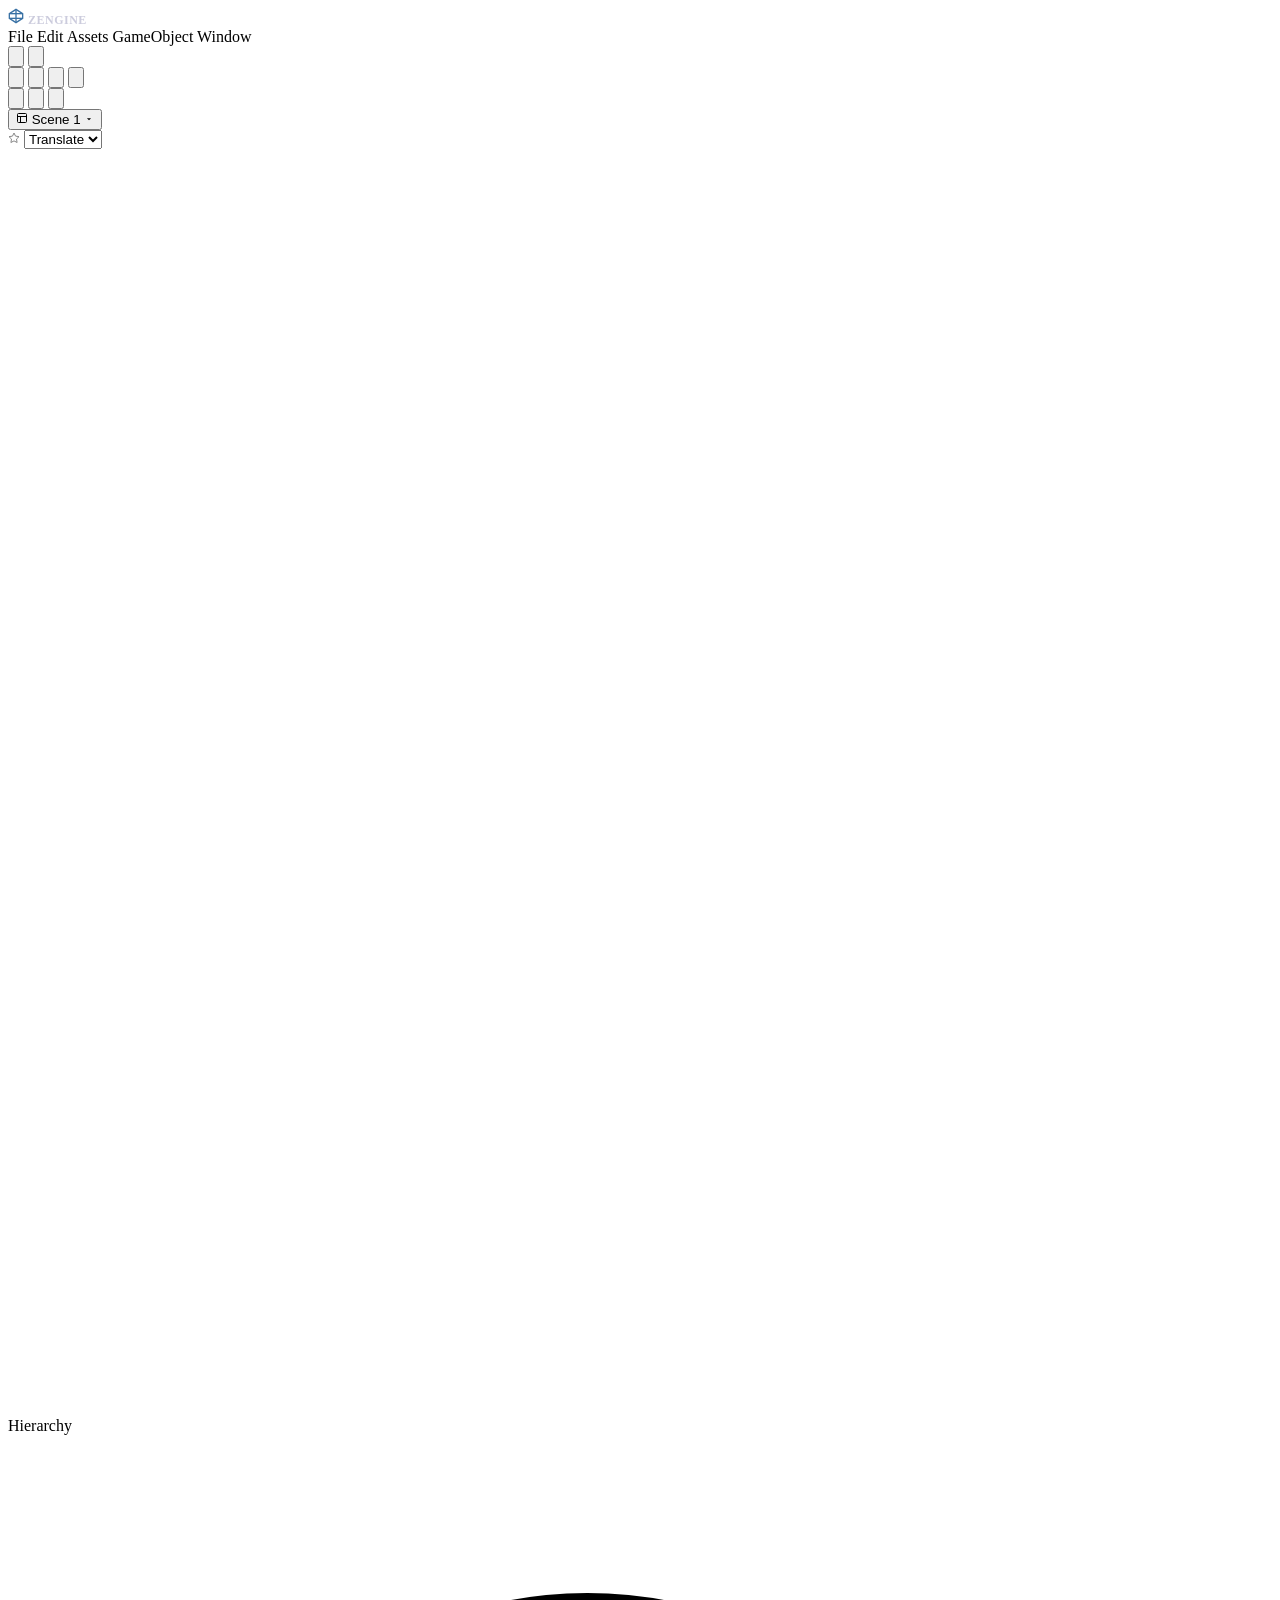
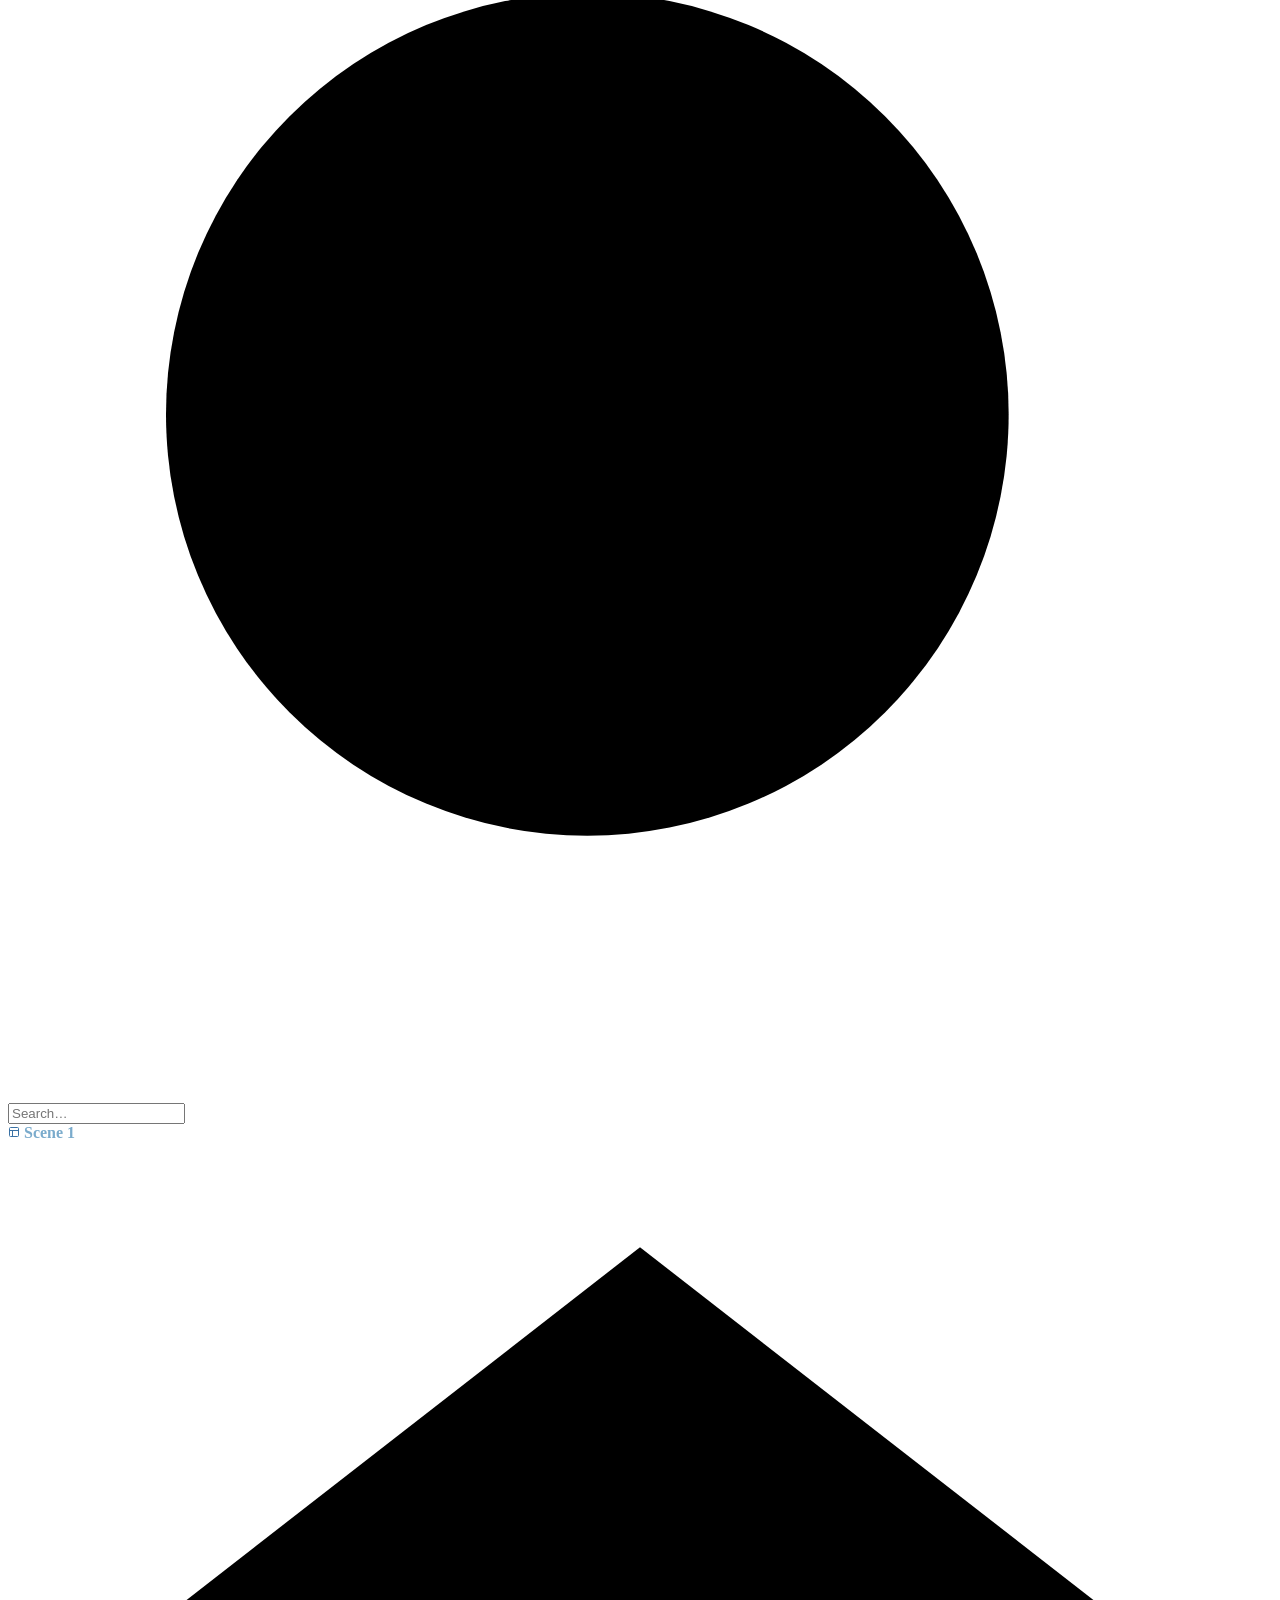
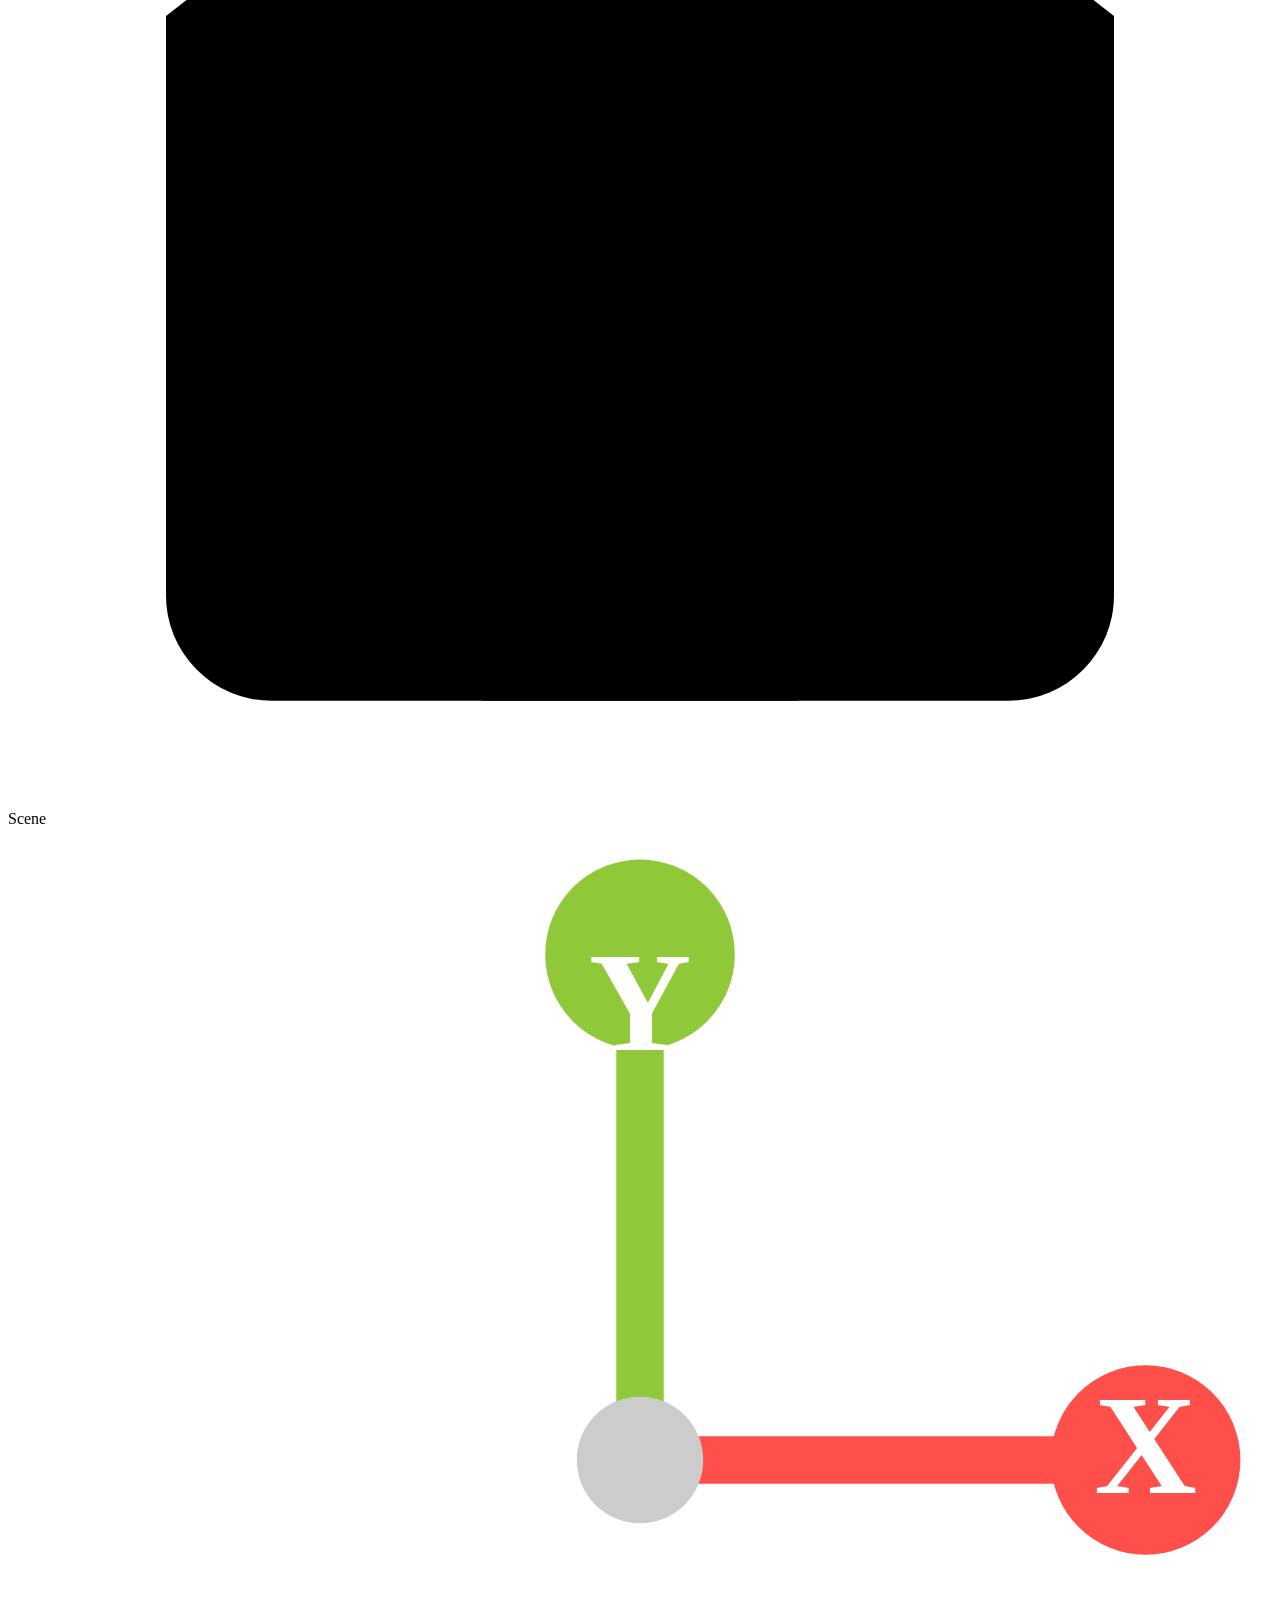
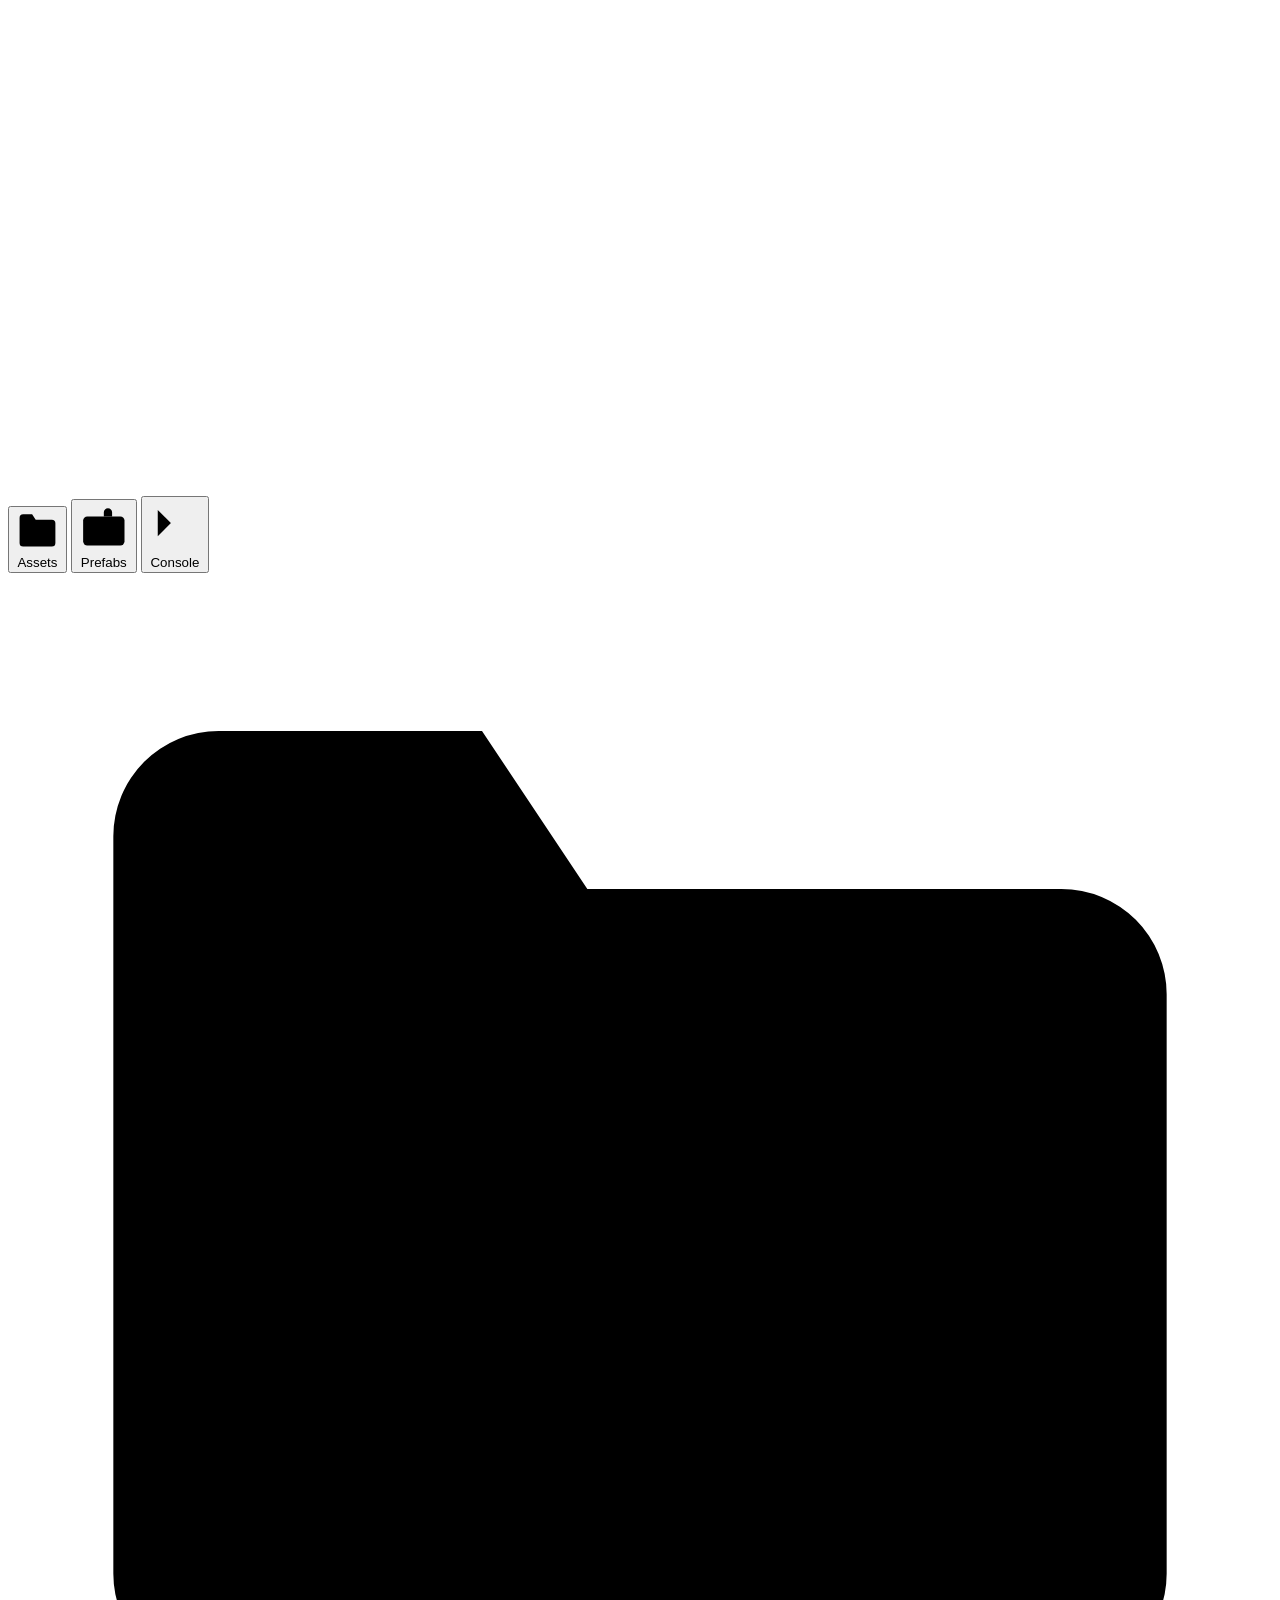
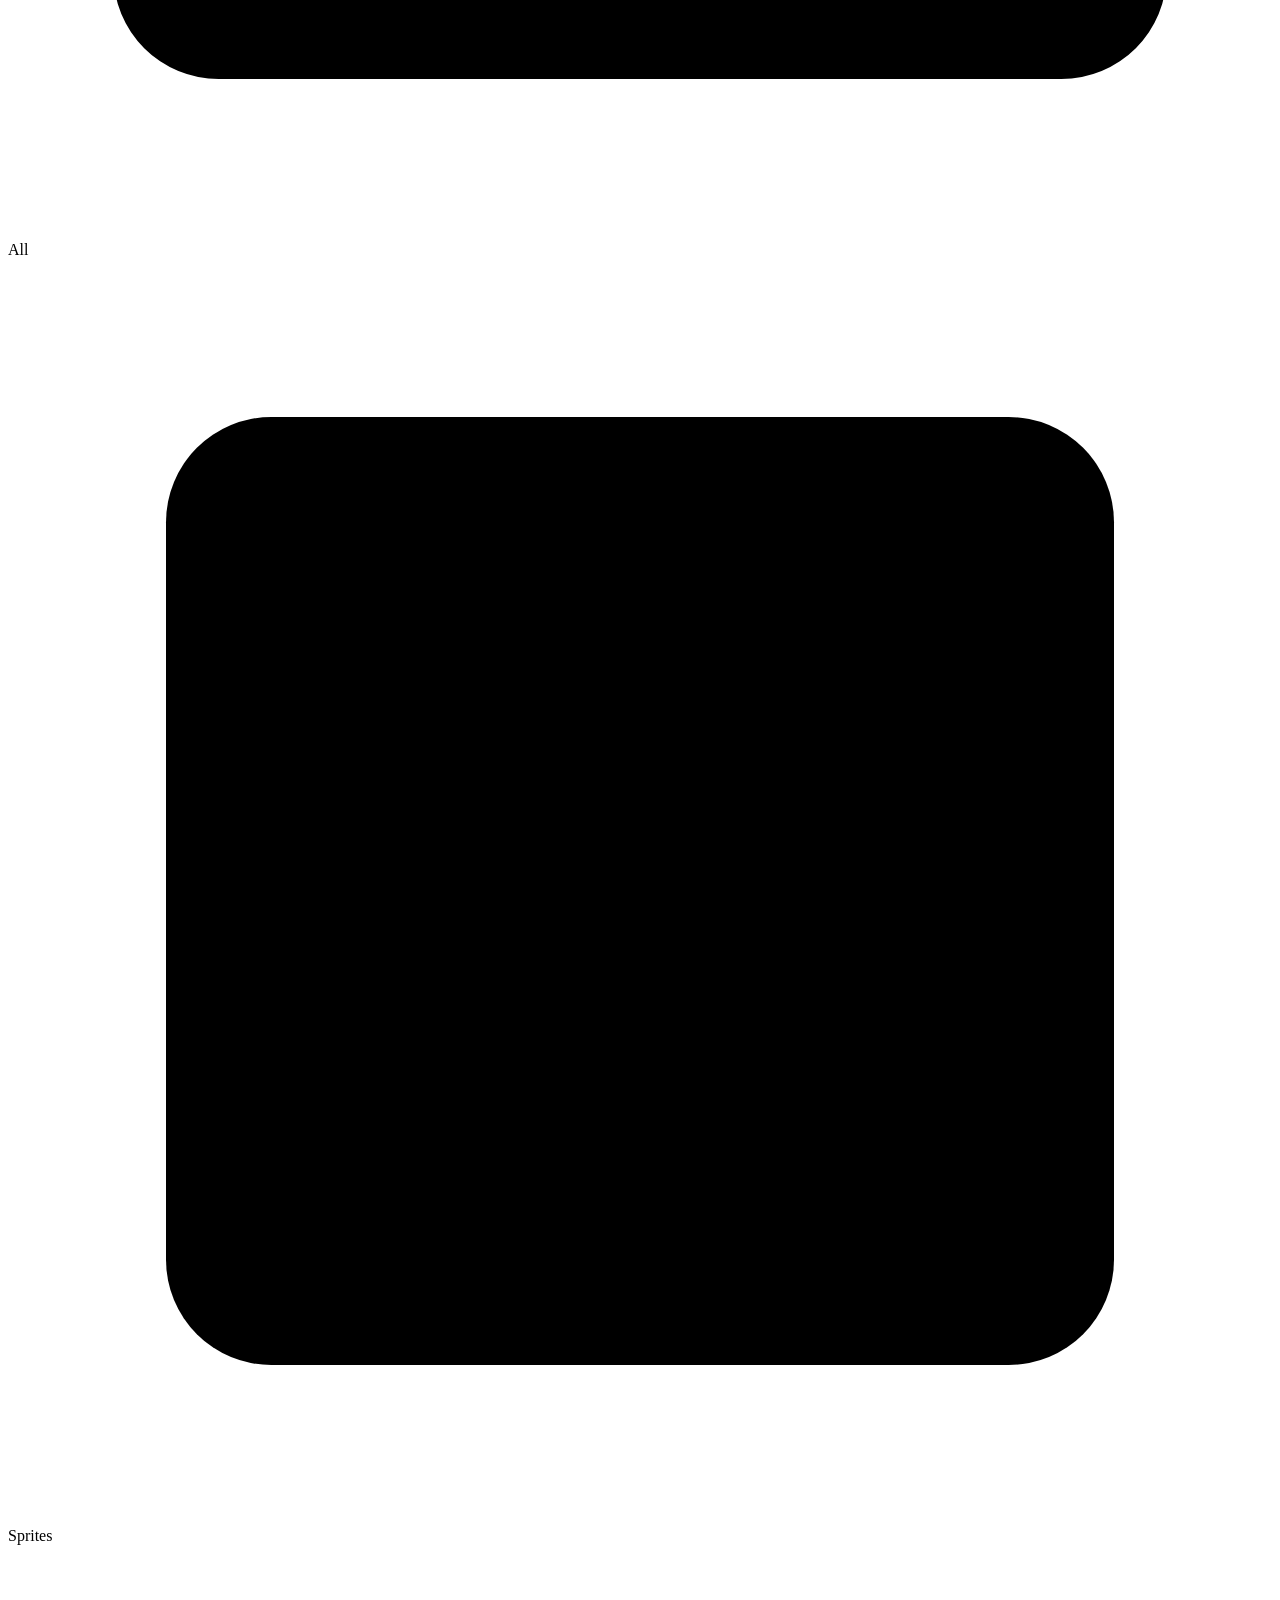
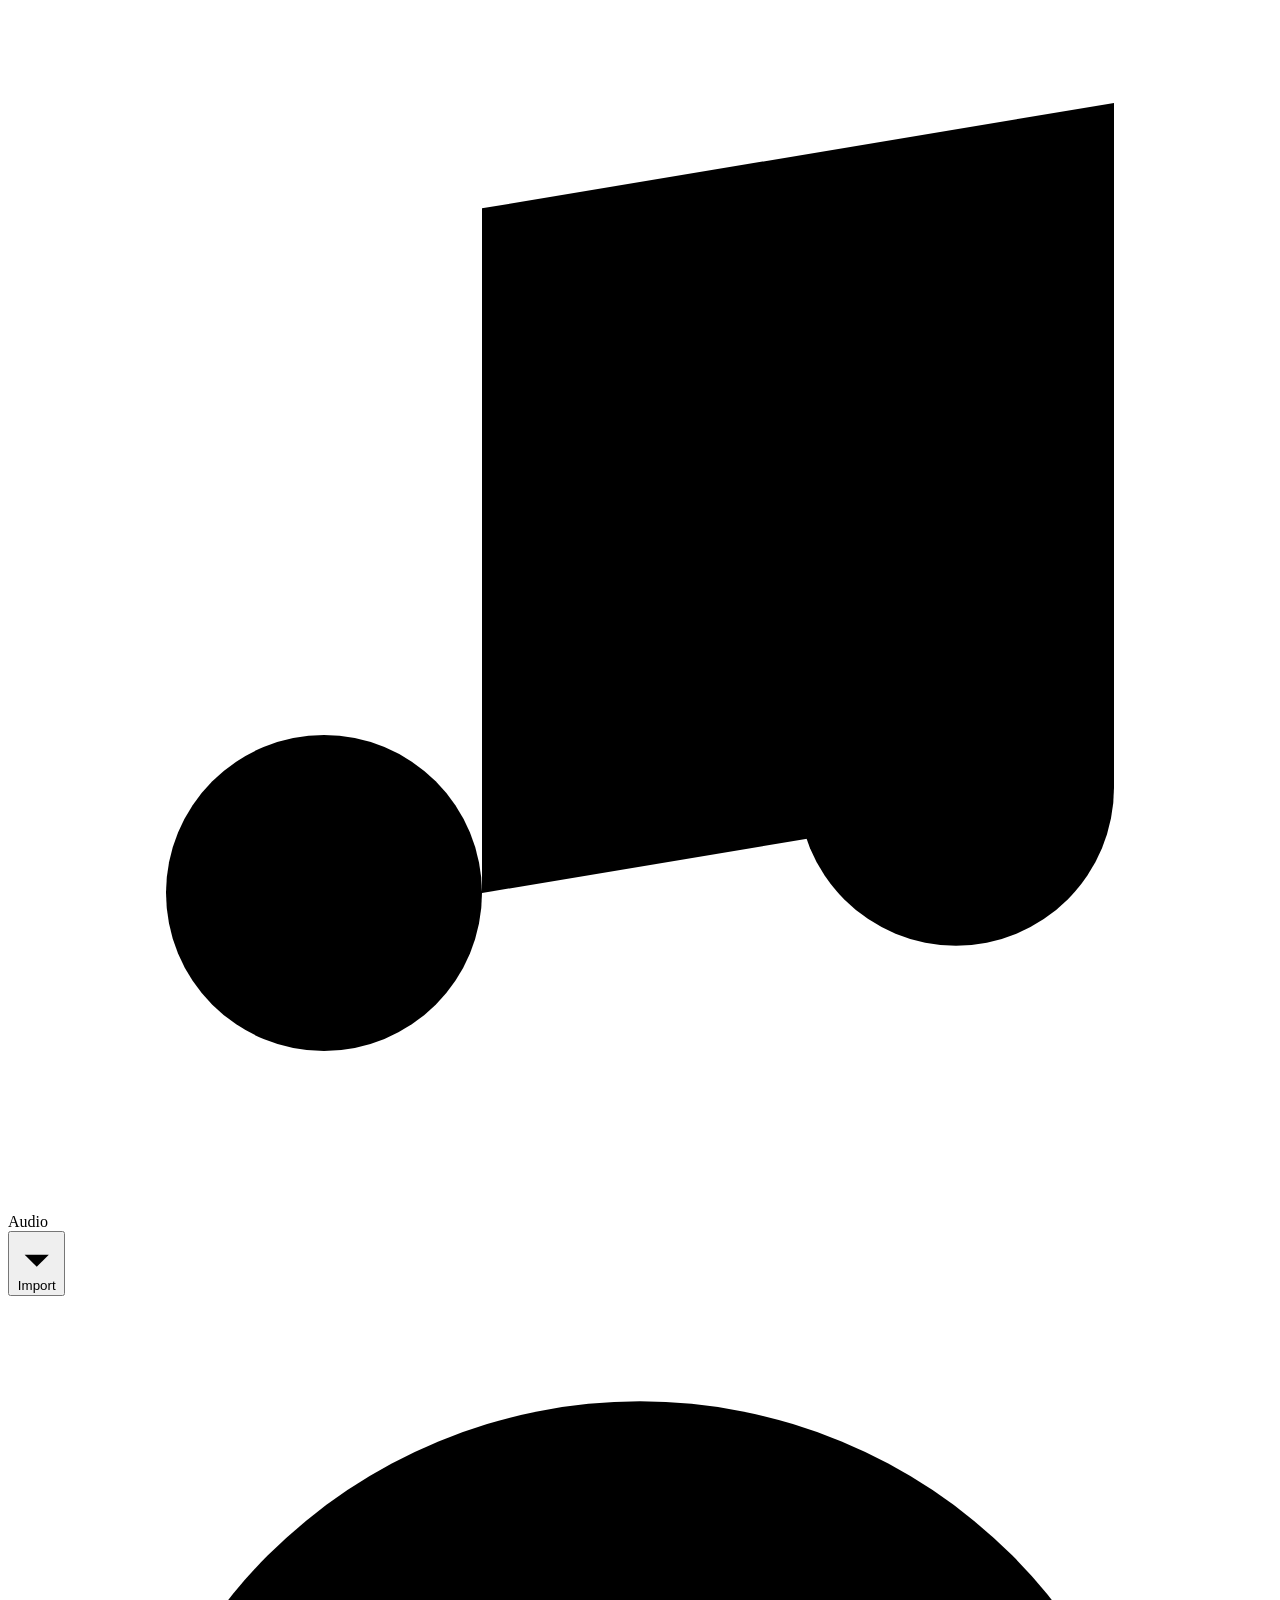
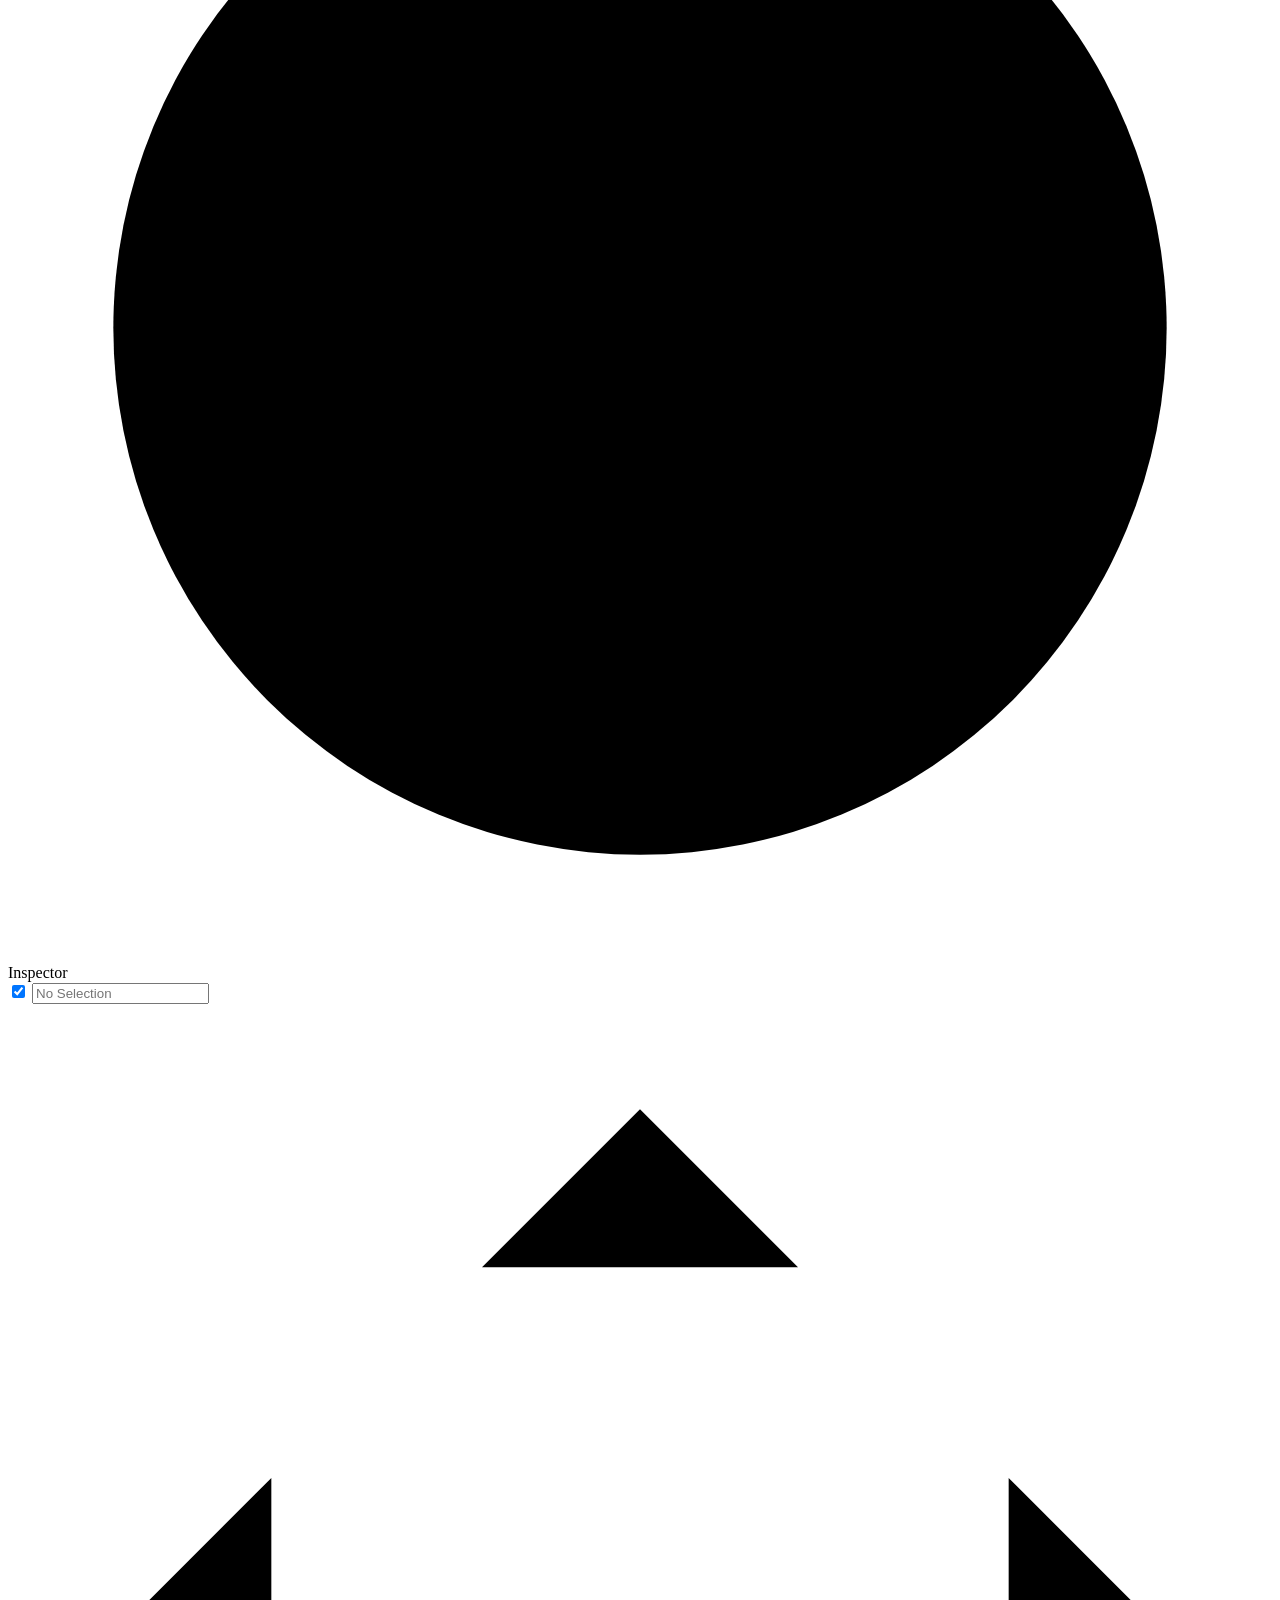
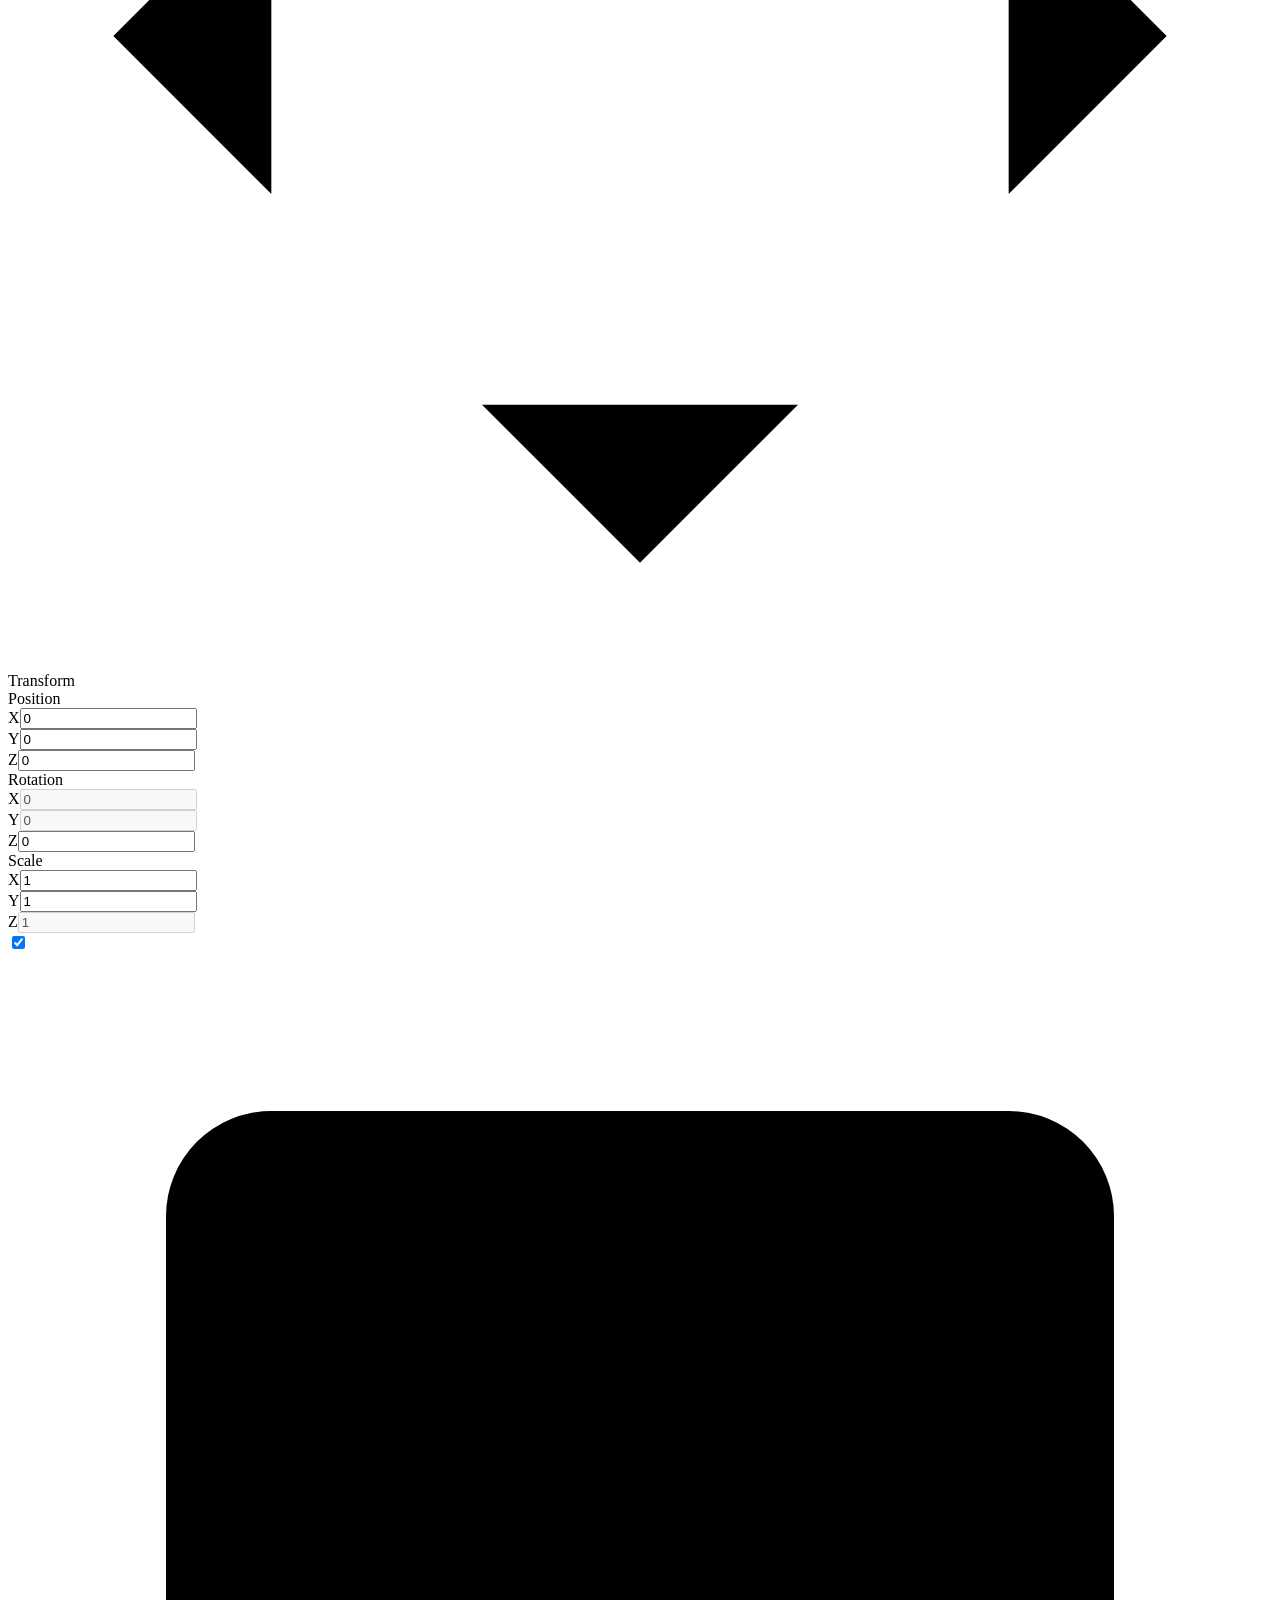
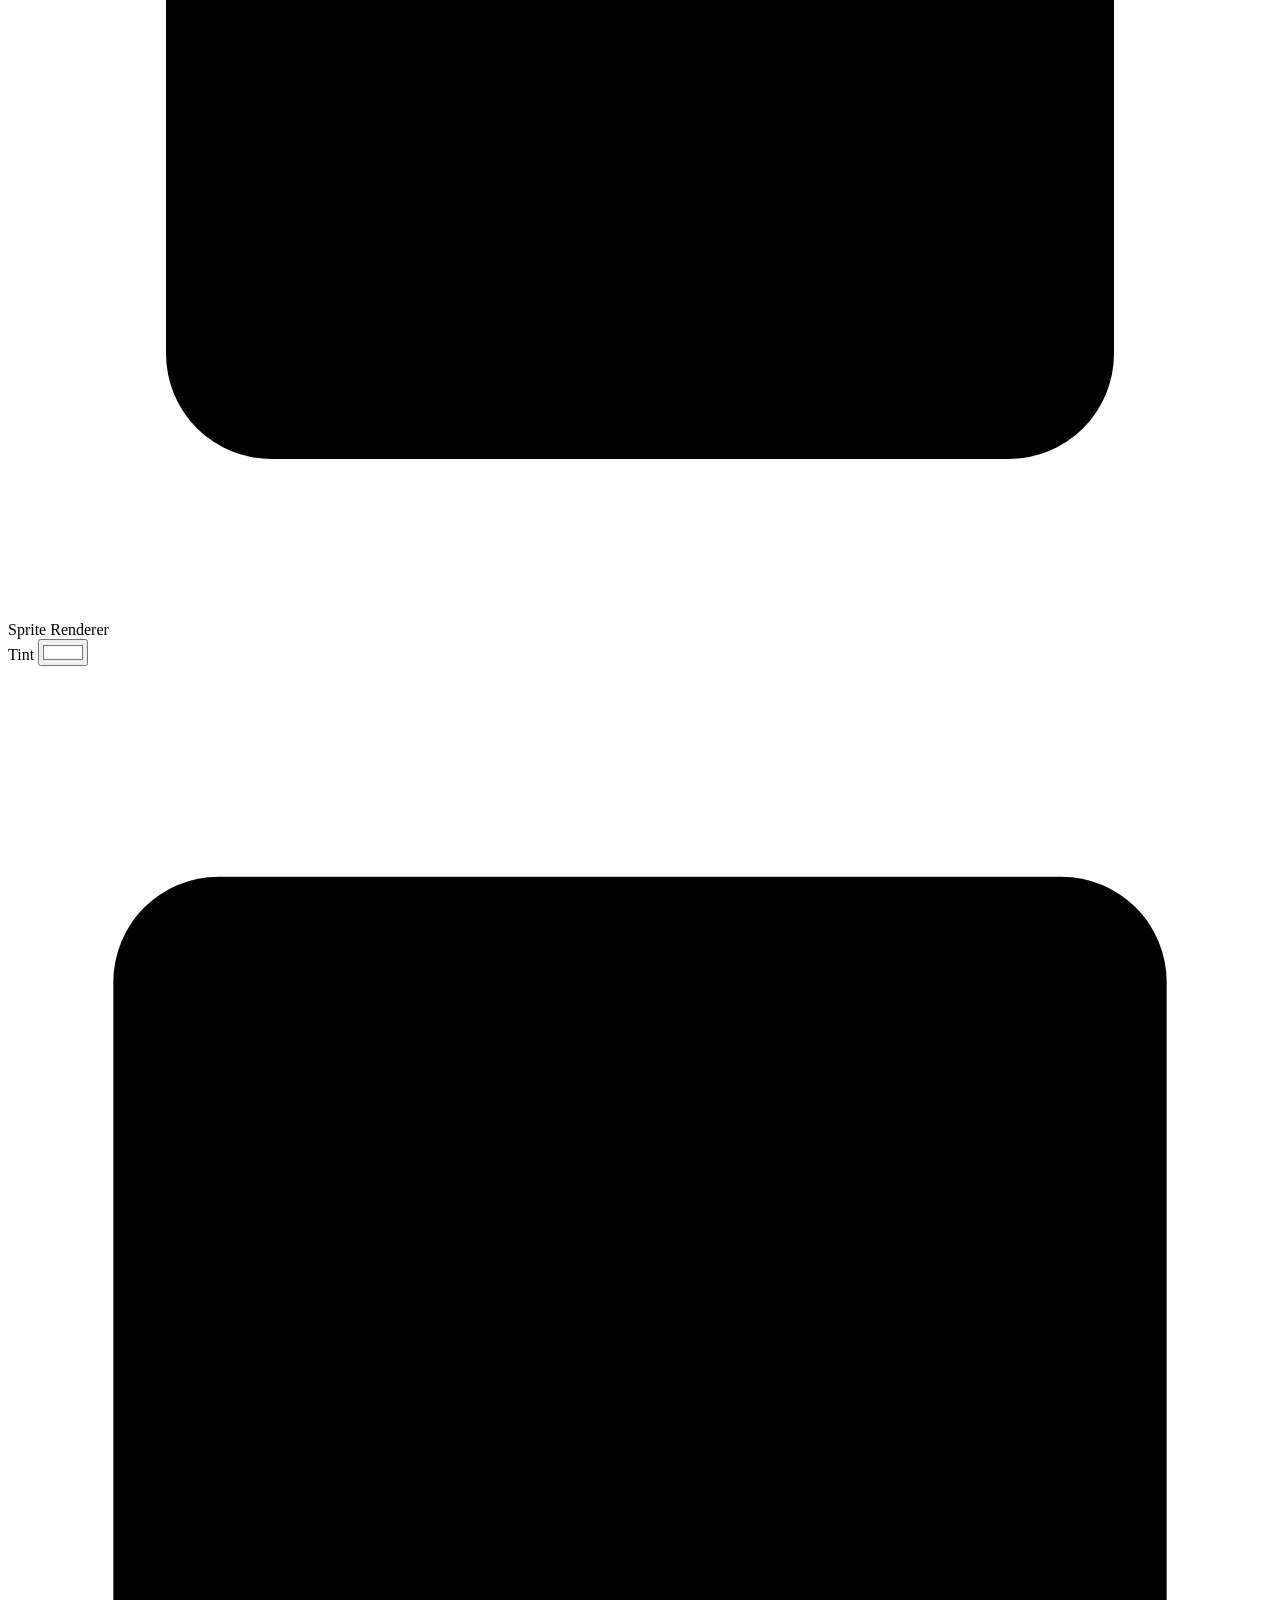
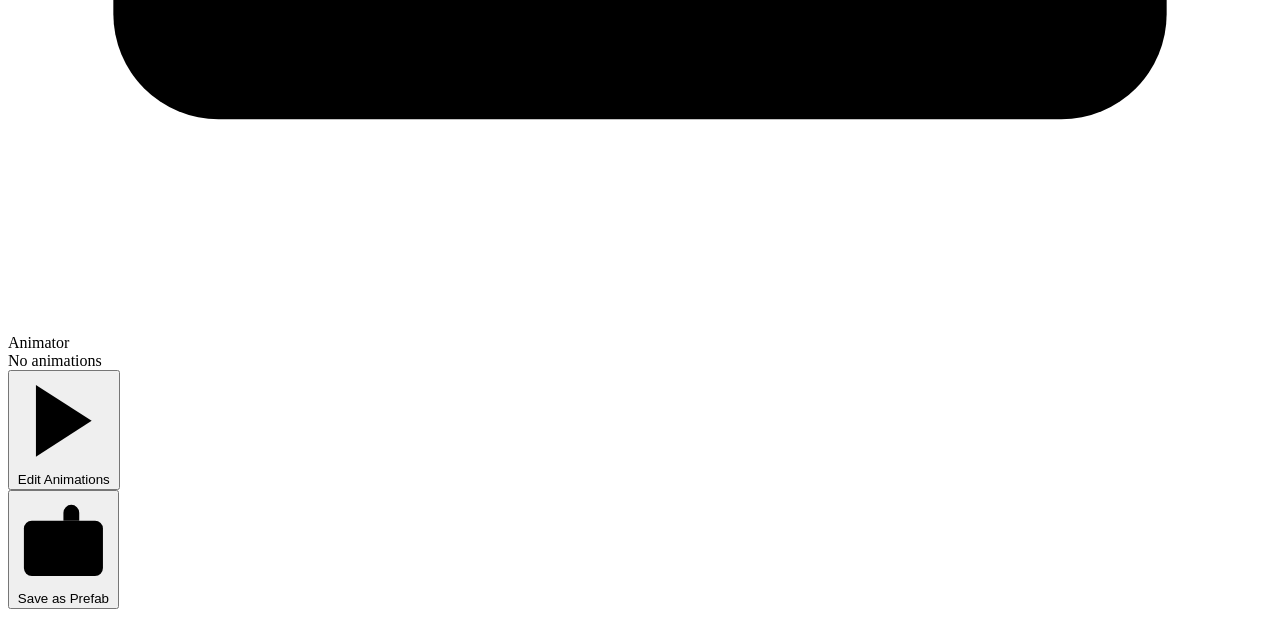
==== zengine-v5/index.html @ 51c4fcbb "Create index.html" ====
<!DOCTYPE html>
<html lang="en">
<head>
    <meta charset="UTF-8">
    <meta name="viewport" content="width=device-width, initial-scale=1.0">
    <title>Zengine</title>
    <script src="pixi.min.js"></script>
    <link rel="stylesheet" href="style.css">
</head>
<body>

<input type="file" id="asset-file-input" accept="image/*,audio/*" multiple style="display:none;">

<!-- ── Menu Bar ── -->
<div class="menu-bar">
    <div class="menu-logo">
        <svg viewBox="0 0 24 24" style="width:16px;height:16px;fill:none;stroke:#3A72A5;stroke-width:2;"><polygon points="12 2 22 8.5 22 15.5 12 22 2 15.5 2 8.5"/><line x1="12" y1="2" x2="12" y2="22"/><line x1="2" y1="8.5" x2="22" y2="8.5"/><line x1="2" y1="15.5" x2="22" y2="15.5"/></svg>
        <span style="font-weight:700;color:#ccd;letter-spacing:.5px;font-size:12px;">ZENGINE</span>
    </div>
    <div class="menu-items">
        <span class="menu-item" id="menu-file">File</span>
        <span class="menu-item" id="menu-edit">Edit</span>
        <span class="menu-item" id="menu-assets">Assets</span>
        <span class="menu-item" id="menu-gameobject">GameObject</span>
        <span class="menu-item" id="menu-window">Window</span>
    </div>
</div>

<!-- ── Toolbar ── -->
<div class="toolbar">
    <!-- Left: undo/redo + gizmo tools -->
    <div class="toolbar-left">
        <div class="tool-group">
            <button class="tool-btn" id="btn-undo" title="Undo (Ctrl+Z)">
                <svg viewBox="0 0 24 24"><path d="M3 7v6h6"/><path d="M3 13A9 9 0 1 0 6 6.3"/></svg>
            </button>
            <button class="tool-btn" id="btn-redo" title="Redo (Ctrl+Y)">
                <svg viewBox="0 0 24 24"><path d="M21 7v6h-6"/><path d="M21 13A9 9 0 1 1 18 6.3"/></svg>
            </button>
        </div>
        <div class="tool-divider"></div>
        <div class="tool-group">
            <button class="tool-btn active" id="btn-tool-translate" title="Move (W)">
                <svg viewBox="0 0 24 24"><path d="M5 9l-3 3 3 3M9 5l3-3 3 3M15 19l-3 3-3-3M19 9l3 3-3 3M12 12h.01"/><line x1="3" y1="12" x2="21" y2="12"/><line x1="12" y1="3" x2="12" y2="21"/></svg>
            </button>
            <button class="tool-btn" id="btn-tool-rotate" title="Rotate (E)">
                <svg viewBox="0 0 24 24"><path d="M21.5 2v6h-6"/><path d="M2.5 12A10 10 0 0 1 20.8 7.4"/><path d="M2.5 22v-6h6"/><path d="M21.5 12A10 10 0 0 1 3.2 16.6"/></svg>
            </button>
            <button class="tool-btn" id="btn-tool-scale" title="Scale (R)">
                <svg viewBox="0 0 24 24"><path d="M21 3l-6 6M3 21l6-6M21 3h-5M21 3v5M3 21h5M3 21v-5"/><rect x="8" y="8" width="8" height="8" rx="1"/></svg>
            </button>
            <button class="tool-btn" id="btn-tool-all" title="All Gizmos">
                <svg viewBox="0 0 24 24"><circle cx="12" cy="12" r="1.5" fill="currentColor"/><circle cx="12" cy="4" r="1.5" fill="currentColor"/><circle cx="12" cy="20" r="1.5" fill="currentColor"/><circle cx="4" cy="12" r="1.5" fill="currentColor"/><circle cx="20" cy="12" r="1.5" fill="currentColor"/><line x1="12" y1="4" x2="12" y2="20"/><line x1="4" y1="12" x2="20" y2="12"/></svg>
            </button>
        </div>
    </div>

    <!-- Center: play controls -->
    <div class="toolbar-center">
        <button class="play-btn play-btn--play" id="btn-play" title="Play">
            <svg viewBox="0 0 24 24" style="fill:#4ade80;"><path d="M8 5v14l11-7z"/></svg>
        </button>
        <button class="play-btn play-btn--pause" id="btn-pause" title="Pause">
            <svg viewBox="0 0 24 24" style="fill:#facc15;"><rect x="6" y="5" width="4" height="14" rx="1"/><rect x="14" y="5" width="4" height="14" rx="1"/></svg>
        </button>
        <button class="play-btn play-btn--stop" id="btn-stop" title="Stop">
            <svg viewBox="0 0 24 24" style="fill:#f87171;"><rect x="5" y="5" width="14" height="14" rx="2"/></svg>
        </button>
    </div>

    <!-- Right: scene picker + gizmo mode -->
    <div class="toolbar-right">
        <button id="scene-switcher-btn" class="scene-btn">
            <svg viewBox="0 0 24 24" style="width:12px;height:12px;fill:none;stroke:currentColor;stroke-width:2;"><rect x="3" y="3" width="18" height="18" rx="2"/><path d="M3 9h18M9 21V9"/></svg>
            <span id="scene-btn-label">Scene 1</span>
            <svg viewBox="0 0 24 24" style="width:10px;height:10px;fill:currentColor;"><path d="M7 10l5 5 5-5z"/></svg>
        </button>
        <div class="tool-divider"></div>
        <div class="gizmo-mode-wrap">
            <svg viewBox="0 0 24 24" style="width:12px;height:12px;fill:none;stroke:#888;stroke-width:2;"><path d="M12 2l3.09 6.26L22 9.27l-5 4.87 1.18 6.88L12 17.77l-6.18 3.25L7 14.14 2 9.27l6.91-1.01L12 2z"/></svg>
            <select id="select-gizmo-mode" class="gizmo-select">
                <option value="translate">Translate</option>
                <option value="rotate">Rotate</option>
                <option value="scale">Scale</option>
                <option value="all">All</option>
            </select>
        </div>
    </div>
</div>

<!-- ── Workspace ── -->
<div class="workspace">

    <!-- Hierarchy -->
    <div id="panel-hierarchy" class="panel panel--hierarchy">
        <div class="panel-header">
            <svg viewBox="0 0 24 24" class="panel-header-icon"><path d="M8 6h13M8 12h13M8 18h13M3 6h.01M3 12h.01M3 18h.01"/></svg>
            <span>Hierarchy</span>
        </div>
        <div class="hierarchy-search">
            <svg viewBox="0 0 24 24"><circle cx="11" cy="11" r="8"/><path d="M21 21l-4.35-4.35"/></svg>
            <input type="text" placeholder="Search…" id="hierarchy-search-input">
        </div>
        <div class="hierarchy-scene-root">
            <svg viewBox="0 0 24 24" style="width:12px;height:12px;fill:none;stroke:#3A72A5;stroke-width:2;"><rect x="3" y="3" width="18" height="18" rx="2"/><path d="M3 9h18M9 21V9"/></svg>
            <span id="hierarchy-scene-label" style="color:#7aabcc;font-weight:600;">Scene 1</span>
        </div>
        <div id="hierarchy-list" class="hierarchy-list"></div>
        <div id="resizer-hierarchy" class="resizer resizer--h"></div>
    </div>

    <!-- Viewport -->
    <div class="viewport-col">
        <div class="viewport-tabs">
            <div class="vtab vtab--active">
                <svg viewBox="0 0 24 24"><path d="M3 9l9-7 9 7v11a2 2 0 01-2 2H5a2 2 0 01-2-2z"/><polyline points="9 22 9 12 15 12 15 22"/></svg>
                Scene
            </div>
        </div>
        <div id="pixi-container" class="pixi-container">
            <div class="axis-widget">
                <svg viewBox="0 0 80 80">
                    <line x1="40" y1="40" x2="40" y2="8" stroke="#8FC93A" stroke-width="3"/>
                    <circle cx="40" cy="8" r="6" fill="#8FC93A"/>
                    <text x="40" y="12" font-size="9" fill="#fff" font-weight="bold" text-anchor="middle" dominant-baseline="middle">Y</text>
                    <line x1="40" y1="40" x2="72" y2="40" stroke="#FF4F4B" stroke-width="3"/>
                    <circle cx="72" cy="40" r="6" fill="#FF4F4B"/>
                    <text x="72" y="40" font-size="9" fill="#fff" font-weight="bold" text-anchor="middle" dominant-baseline="middle">X</text>
                    <circle cx="40" cy="40" r="4" fill="#ccc"/>
                </svg>
            </div>
            <div id="drop-hint" class="drop-hint" style="display:none;">
                <div class="drop-hint-inner">
                    <svg viewBox="0 0 24 24" style="width:32px;height:32px;fill:none;stroke:#3A72A5;stroke-width:1.5;"><rect x="3" y="3" width="18" height="18" rx="2"/><circle cx="8.5" cy="8.5" r="1.5"/><path d="M21 15l-5-5L5 21"/></svg>
                    Drop Sprite Here
                </div>
            </div>
        </div>

        <!-- Bottom panel -->
        <div id="panel-bottom" class="panel panel--bottom">
            <div id="resizer-bottom" class="resizer resizer--v"></div>
            <div class="panel-tabs">
                <button class="ptab ptab--active" id="tab-assets-btn">
                    <svg viewBox="0 0 24 24"><path d="M22 19a2 2 0 01-2 2H4a2 2 0 01-2-2V5a2 2 0 012-2h5l2 3h9a2 2 0 012 2z"/></svg>
                    Assets
                </button>
                <button class="ptab" id="tab-prefabs-btn">
                    <svg viewBox="0 0 24 24"><rect x="2" y="7" width="20" height="14" rx="2"/><path d="M16 7V5a2 2 0 00-4 0v2M12 12v4M10 14h4"/></svg>
                    Prefabs
                </button>
                <button class="ptab" id="tab-console-btn">
                    <svg viewBox="0 0 24 24"><polyline points="4 17 10 11 4 5"/><line x1="12" y1="19" x2="20" y2="19"/></svg>
                    Console
                </button>
            </div>

            <!-- Assets -->
            <div id="tab-assets" class="tab-panel tab-panel--active">
                <div class="assets-sidebar">
                    <div class="folder-item folder-item--active" id="folder-all">
                        <svg viewBox="0 0 24 24"><path d="M22 19a2 2 0 01-2 2H4a2 2 0 01-2-2V5a2 2 0 012-2h5l2 3h9a2 2 0 012 2z"/></svg>
                        All
                    </div>
                    <div class="folder-item" id="folder-sprites">
                        <svg viewBox="0 0 24 24"><rect x="3" y="3" width="18" height="18" rx="2"/><circle cx="8.5" cy="8.5" r="1.5"/><path d="M21 15l-5-5L5 21"/></svg>
                        Sprites
                    </div>
                    <div class="folder-item" id="folder-audio">
                        <svg viewBox="0 0 24 24"><path d="M9 18V5l12-2v13"/><circle cx="6" cy="18" r="3"/><circle cx="18" cy="16" r="3"/></svg>
                        Audio
                    </div>
                </div>
                <div class="assets-main">
                    <div class="assets-toolbar">
                        <button id="btn-import-asset" class="btn-import">
                            <svg viewBox="0 0 24 24"><line x1="12" y1="5" x2="12" y2="19"/><polyline points="19 12 12 19 5 12"/></svg>
                            Import
                        </button>
                    </div>
                    <div id="asset-grid" class="asset-grid"></div>
                </div>
            </div>

            <!-- Console -->
            <div id="tab-console" class="tab-panel" style="display:none;">
                <div id="console-output" style="font-family:monospace;font-size:11px;padding:8px;overflow-y:auto;height:100%;color:#888;background:#141414;">
                    <div style="color:#4ade80;">▶ Zengine ready</div>
                </div>
            </div>

            <!-- Prefabs -->
            <div id="tab-prefabs" class="tab-panel" style="display:none;">
                <div id="prefab-grid" class="asset-grid" style="padding:8px;"></div>
            </div>
        </div>
    </div>

    <!-- Inspector -->
    <div id="panel-inspector" class="panel panel--inspector">
        <div id="resizer-inspector" class="resizer resizer--h resizer--left"></div>
        <div class="panel-header">
            <svg viewBox="0 0 24 24" class="panel-header-icon"><circle cx="12" cy="12" r="10"/><line x1="12" y1="8" x2="12" y2="12"/><line x1="12" y1="16" x2="12.01" y2="16"/></svg>
            <span>Inspector</span>
        </div>

        <!-- Object header -->
        <div class="inspector-obj-header">
            <input type="checkbox" id="obj-active-checkbox" checked class="obj-checkbox">
            <input type="text" id="inp-obj-name" class="obj-name-input" value="" placeholder="No Selection">
        </div>

        <!-- Transform -->
        <div class="component-block" id="inspector-transform-section">
            <div class="component-header">
                <svg viewBox="0 0 24 24" class="comp-icon"><path d="M5 9l-3 3 3 3M9 5l3-3 3 3M15 19l-3 3-3-3M19 9l3 3-3 3"/><line x1="3" y1="12" x2="21" y2="12"/><line x1="12" y1="3" x2="12" y2="21"/></svg>
                <span>Transform</span>
            </div>
            <div class="component-body">
                <div class="prop-row">
                    <span class="prop-label">Position</span>
                    <div class="vec3">
                        <div class="vec3-field"><span class="axis-x">X</span><input type="number" id="inp-pos-x" value="0" step="0.1"></div>
                        <div class="vec3-field"><span class="axis-y">Y</span><input type="number" id="inp-pos-y" value="0" step="0.1"></div>
                        <div class="vec3-field"><span class="axis-z">Z</span><input type="number" id="inp-pos-z" value="0" step="0.1"></div>
                    </div>
                </div>
                <div class="prop-row" id="transform-rot-row">
                    <span class="prop-label">Rotation</span>
                    <div class="vec3">
                        <div class="vec3-field"><span class="axis-x">X</span><input type="number" value="0" disabled></div>
                        <div class="vec3-field"><span class="axis-y">Y</span><input type="number" value="0" disabled></div>
                        <div class="vec3-field"><span class="axis-z">Z</span><input type="number" id="inp-rot-z" value="0" step="1"></div>
                    </div>
                </div>
                <div class="prop-row" id="transform-scale-row">
                    <span class="prop-label">Scale</span>
                    <div class="vec3">
                        <div class="vec3-field"><span class="axis-x">X</span><input type="number" id="inp-scale-x" value="1" step="0.05"></div>
                        <div class="vec3-field"><span class="axis-y">Y</span><input type="number" id="inp-scale-y" value="1" step="0.05"></div>
                        <div class="vec3-field"><span class="axis-z">Z</span><input type="number" id="inp-scale-z" value="1" disabled></div>
                    </div>
                </div>
            </div>
        </div>

        <!-- Sprite Renderer -->
        <div class="component-block" id="inspector-sprite-section">
            <div class="component-header">
                <input type="checkbox" checked class="comp-toggle">
                <svg viewBox="0 0 24 24" class="comp-icon"><rect x="3" y="3" width="18" height="18" rx="2"/><circle cx="8.5" cy="8.5" r="1.5" fill="currentColor"/><path d="M21 15l-5-5L5 21"/></svg>
                <span>Sprite Renderer</span>
            </div>
            <div class="component-body">
                <div class="prop-row">
                    <span class="prop-label">Tint</span>
                    <input type="color" id="inp-color" value="#ffffff">
                </div>
            </div>
        </div>

        <!-- Animator -->
        <div class="component-block" id="inspector-anim-section">
            <div class="component-header">
                <svg viewBox="0 0 24 24" class="comp-icon"><rect x="2" y="4" width="20" height="16" rx="2"/><path d="M8 4v16M2 9h6M2 15h6"/></svg>
                <span>Animator</span>
            </div>
            <div class="component-body">
                <div id="inspector-anim-summary" class="anim-summary">No animations</div>
                <button id="btn-edit-animation" class="btn-secondary full-width">
                    <svg viewBox="0 0 24 24"><polygon points="5 3 19 12 5 21 5 3"/></svg>
                    Edit Animations
                </button>
            </div>
        </div>

        <!-- Light Inspector Mount (dynamic) -->
        <div id="light-inspector-mount"></div>

        <!-- Prefab Section -->
        <div id="inspector-prefab-section" class="component-block" style="display:none; border-left:3px solid #4a8a4a;">
            <div class="component-header" style="background:#1a2a1a;">
                <svg viewBox="0 0 24 24" class="comp-icon" style="color:#8f8;"><rect x="2" y="7" width="20" height="14" rx="2"/><path d="M16 7V5a2 2 0 00-4 0v2"/></svg>
                <span style="color:#8f8;font-weight:600;">Prefab Instance</span>
            </div>
            <div class="component-body" style="background:#131f13;">
                <div class="prop-row">
                    <span class="prop-label" style="color:#7ab;">Source</span>
                    <span id="inspector-prefab-name" style="color:#9bc;font-size:11px;font-style:italic;">—</span>
                </div>
                <div style="display:flex;flex-direction:column;gap:4px;margin-top:8px;">
                    <button id="btn-prefab-apply-this" class="btn-prefab-action">
                        <svg viewBox="0 0 24 24"><path d="M19 21H5a2 2 0 01-2-2V5a2 2 0 012-2h11l5 5v11a2 2 0 01-2 2z"/><polyline points="17 21 17 13 7 13 7 21"/></svg>
                        Apply to Prefab
                    </button>
                    <button id="btn-prefab-apply-all" class="btn-prefab-action" style="border-color:#3a8a6a;color:#6fc;">
                        <svg viewBox="0 0 24 24"><circle cx="12" cy="12" r="10"/><path d="M2 12h20M12 2a15.3 15.3 0 010 20"/></svg>
                        Apply to All Instances
                    </button>
                    <button id="btn-prefab-unlink" class="btn-prefab-action" style="border-color:#6a5a3a;color:#cab;">
                        <svg viewBox="0 0 24 24"><path d="M18.84 12.25l1.72-1.71a5 5 0 00-7.07-7.07L11.77 5.19M5.17 11.75L3.46 13.46a5 5 0 007.07 7.07l1.71-1.71"/><line x1="8" y1="2" x2="8" y2="5"/><line x1="2" y1="8" x2="5" y2="8"/></svg>
                        Unlink from Prefab
                    </button>
                </div>
            </div>
        </div>

        <!-- Footer actions -->
        <div class="inspector-footer">
            <button id="btn-save-prefab" class="btn-secondary full-width">
                <svg viewBox="0 0 24 24"><rect x="2" y="7" width="20" height="14" rx="2"/><path d="M16 7V5a2 2 0 00-4 0v2M12 12v4M10 14h4"/></svg>
                Save as Prefab
            </button>
        </div>
    </div>

</div>

<script type="module">
import { startEngine } from './engine.core.js';

window.onload = () => {
    startEngine();

    // Tab switching
    const tabs = [
        { btn: 'tab-assets-btn',  panel: 'tab-assets',   display: 'flex' },
        { btn: 'tab-prefabs-btn', panel: 'tab-prefabs',  display: 'flex' },
        { btn: 'tab-console-btn', panel: 'tab-console',  display: 'block' },
    ];
    tabs.forEach(t => {
        document.getElementById(t.btn)?.addEventListener('click', () => {
            tabs.forEach(o => {
                document.getElementById(o.btn)?.classList.toggle('ptab--active', o.btn === t.btn);
                const p = document.getElementById(o.panel);
                if (p) p.style.display = o.btn === t.btn ? o.display : 'none';
            });
            if (t.btn === 'tab-prefabs-btn') {
                import('./engine.ui.js').then(m => m.refreshPrefabPanel());
            }
        });
    });

    // Asset folder filters
    const folders = [
        { el: 'folder-all',     filter: 'all' },
        { el: 'folder-sprites', filter: 'sprite' },
        { el: 'folder-audio',   filter: 'audio' },
    ];
    folders.forEach(f => {
        document.getElementById(f.el)?.addEventListener('click', () => {
            folders.forEach(o => document.getElementById(o.el)?.classList.toggle('folder-item--active', o.el === f.el));
            import('./engine.ui.js').then(m => m.setAssetFilter(f.filter));
        });
    });

    // Scene switcher
    document.getElementById('scene-switcher-btn')?.addEventListener('click', e => {
        e.stopPropagation();
        import('./engine.scenes.js').then(m => m.toggleSceneDropdown());
    });

    // Import button
    document.getElementById('btn-import-asset')?.addEventListener('click', () => {
        document.getElementById('asset-file-input')?.click();
    });

    // Drop hint
    const pixi = document.getElementById('pixi-container');
    const hint = document.getElementById('drop-hint');
    pixi?.addEventListener('dragenter', () => hint && (hint.style.display='flex'));
    pixi?.addEventListener('dragleave', () => hint && (hint.style.display='none'));
    pixi?.addEventListener('drop',      () => hint && (hint.style.display='none'));
};
</script>
</body>
</html>
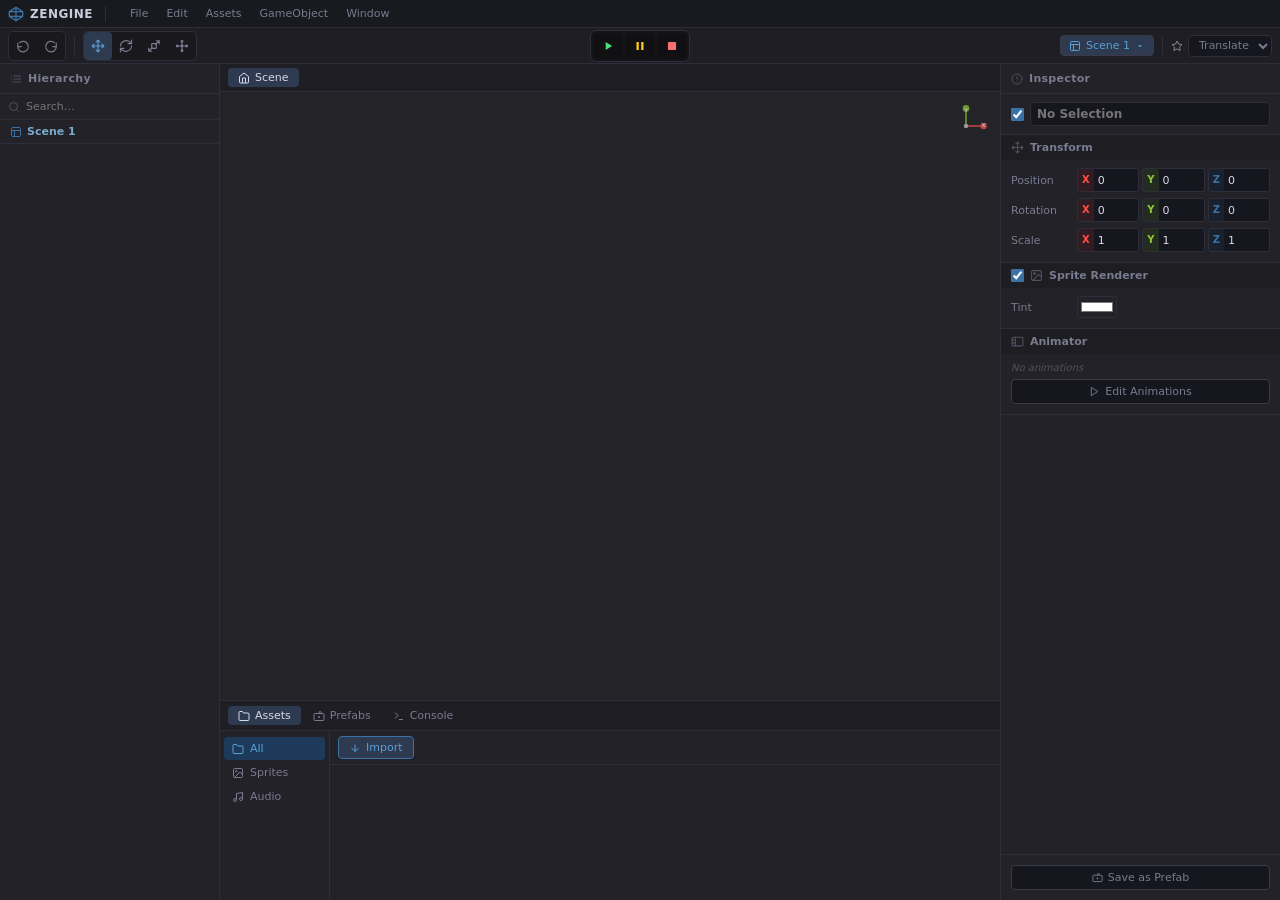
==== commit c45536a2: "Update via Nebula" ====
--- a/zengine-v5/index.html
+++ b/zengine-v5/index.html
@@ -8,6 +8,7 @@
     <link rel="stylesheet" href="style.css">
 </head>
 <body>
+    <!-- this is index -->
 
 <input type="file" id="asset-file-input" accept="image/*,audio/*" multiple style="display:none;">
 
--- a/zengine-v5/style.css
+++ b/zengine-v5/style.css
@@ -0,0 +1,535 @@
+/* ============================================================
+   Zengine v5 — style.css  (clean modern dark UI)
+   ============================================================ */
+
+:root {
+    --bg-main:       #1a1a1f;
+    --bg-panel:      #222228;
+    --bg-toolbar:    #1e1e24;
+    --bg-header:     #191920;
+    --bg-hover:      #2a2a35;
+    --bg-active:     #2d3a50;
+    --bg-selected:   #1e3a5a;
+    --bg-input:      #16161e;
+    --border:        #2e2e3a;
+    --border-light:  #3a3a48;
+    --text:          #d8d8e8;
+    --text-dim:      #7a7a90;
+    --text-dark:     #505060;
+    --accent:        #3A72A5;
+    --accent-bright: #5a9fd4;
+    --green:         #4ade80;
+    --yellow:        #facc15;
+    --red:           #f87171;
+    --axis-x:        #FF4F4B;
+    --axis-y:        #8FC93A;
+}
+
+* { box-sizing: border-box; margin: 0; padding: 0; }
+
+body, html {
+    width: 100vw; height: 100vh;
+    overflow: hidden;
+    font-family: 'Inter', 'Segoe UI', system-ui, sans-serif;
+    background: var(--bg-main);
+    color: var(--text);
+    font-size: 11px;
+    user-select: none;
+    display: flex;
+    flex-direction: column;
+    -webkit-font-smoothing: antialiased;
+}
+
+/* ── Menu Bar ─────────────────────────────────────────────── */
+.menu-bar {
+    height: 28px;
+    background: var(--bg-header);
+    border-bottom: 1px solid var(--border);
+    display: flex;
+    align-items: center;
+    padding: 0 8px;
+    gap: 16px;
+    flex-shrink: 0;
+    z-index: 100;
+}
+.menu-logo {
+    display: flex;
+    align-items: center;
+    gap: 6px;
+    padding-right: 12px;
+    border-right: 1px solid var(--border);
+}
+.menu-items {
+    display: flex;
+    gap: 2px;
+}
+.menu-item {
+    padding: 3px 8px;
+    border-radius: 4px;
+    cursor: pointer;
+    color: var(--text-dim);
+    font-size: 11px;
+    transition: all 0.1s;
+}
+.menu-item:hover { background: var(--bg-hover); color: var(--text); }
+
+/* ── Toolbar ──────────────────────────────────────────────── */
+.toolbar {
+    height: 36px;
+    background: var(--bg-toolbar);
+    border-bottom: 1px solid var(--border);
+    display: flex;
+    align-items: center;
+    padding: 0 8px;
+    flex-shrink: 0;
+    position: relative;
+}
+.toolbar-left, .toolbar-right {
+    display: flex;
+    align-items: center;
+    gap: 4px;
+}
+.toolbar-right { margin-left: auto; }
+.toolbar-center {
+    position: absolute;
+    left: 50%;
+    transform: translateX(-50%);
+    display: flex;
+    align-items: center;
+    gap: 2px;
+    background: rgba(0,0,0,0.3);
+    border: 1px solid var(--border);
+    border-radius: 6px;
+    padding: 2px;
+}
+.tool-group {
+    display: flex;
+    align-items: center;
+    background: rgba(0,0,0,0.2);
+    border: 1px solid var(--border);
+    border-radius: 5px;
+    overflow: hidden;
+}
+.tool-divider {
+    width: 1px; height: 18px;
+    background: var(--border);
+    margin: 0 4px;
+}
+.tool-btn {
+    width: 28px; height: 28px;
+    background: transparent;
+    border: none;
+    color: var(--text-dim);
+    cursor: pointer;
+    display: flex; align-items: center; justify-content: center;
+    border-radius: 4px;
+    transition: all 0.12s;
+}
+.tool-btn svg { width: 14px; height: 14px; fill: none; stroke: currentColor; stroke-width: 2; stroke-linecap: round; stroke-linejoin: round; }
+.tool-btn:hover { background: var(--bg-hover); color: var(--text); }
+.tool-btn.active { background: var(--bg-active); color: var(--accent-bright); }
+.tool-btn:disabled { opacity: 0.3; cursor: default; }
+
+/* Play buttons */
+.play-btn {
+    width: 30px; height: 26px;
+    background: rgba(0,0,0,0.2);
+    border: 1px solid transparent;
+    border-radius: 4px;
+    cursor: pointer;
+    display: flex; align-items: center; justify-content: center;
+    transition: all 0.12s;
+}
+.play-btn svg { width: 14px; height: 14px; }
+.play-btn--play:hover  { background: rgba(74,222,128,0.12); border-color: var(--green); }
+.play-btn--pause:hover { background: rgba(250,204,21,0.12); border-color: var(--yellow); }
+.play-btn--stop:hover  { background: rgba(248,113,113,0.12); border-color: var(--red); }
+
+/* Scene button */
+.scene-btn {
+    display: flex; align-items: center; gap: 5px;
+    background: var(--bg-active); border: 1px solid var(--border-light);
+    color: var(--accent-bright); border-radius: 4px;
+    padding: 3px 8px; cursor: pointer; font-size: 11px;
+    transition: all 0.12s;
+}
+.scene-btn:hover { border-color: var(--accent); }
+
+/* Gizmo select */
+.gizmo-mode-wrap {
+    display: flex; align-items: center; gap: 5px;
+}
+.gizmo-select {
+    background: var(--bg-input); border: 1px solid var(--border);
+    color: var(--text-dim); border-radius: 4px;
+    padding: 2px 6px; font-size: 11px; cursor: pointer;
+    outline: none; height: 22px;
+}
+.gizmo-select:focus { border-color: var(--accent); }
+
+/* ── Workspace ────────────────────────────────────────────── */
+.workspace {
+    display: flex;
+    flex: 1;
+    overflow: hidden;
+    min-height: 0;
+}
+
+/* ── Panels ───────────────────────────────────────────────── */
+.panel {
+    display: flex;
+    flex-direction: column;
+    background: var(--bg-panel);
+    flex-shrink: 0;
+    position: relative;
+    overflow: hidden;
+}
+.panel--hierarchy { width: 220px; border-right: 1px solid var(--border); }
+.panel--inspector { width: 280px; border-left: 1px solid var(--border); overflow-y: auto; }
+.panel--bottom    { height: 200px; border-top: 1px solid var(--border); flex-shrink: 0; }
+
+.panel-header {
+    display: flex; align-items: center; gap: 6px;
+    height: 30px; padding: 0 10px;
+    border-bottom: 1px solid var(--border);
+    color: var(--text-dim); font-size: 11px; font-weight: 600;
+    letter-spacing: 0.3px; flex-shrink: 0;
+}
+.panel-header-icon {
+    width: 12px; height: 12px;
+    fill: none; stroke: var(--text-dark); stroke-width: 2;
+    stroke-linecap: round; stroke-linejoin: round;
+}
+
+/* ── Hierarchy ────────────────────────────────────────────── */
+.hierarchy-search {
+    display: flex; align-items: center; gap: 6px;
+    padding: 6px 8px; border-bottom: 1px solid var(--border);
+    flex-shrink: 0;
+}
+.hierarchy-search svg {
+    width: 12px; height: 12px; fill: none;
+    stroke: var(--text-dark); stroke-width: 2; flex-shrink: 0;
+}
+.hierarchy-search input {
+    background: transparent; border: none; outline: none;
+    color: var(--text); font-size: 11px; flex: 1;
+}
+.hierarchy-scene-root {
+    display: flex; align-items: center; gap: 5px;
+    padding: 5px 10px; border-bottom: 1px solid var(--border);
+    font-weight: 600; flex-shrink: 0;
+}
+.hierarchy-list {
+    flex: 1; overflow-y: auto; padding: 2px 0;
+}
+.tree-item {
+    display: flex; align-items: center; justify-content: space-between;
+    padding: 4px 8px 4px 12px; cursor: pointer;
+    border-radius: 3px; margin: 1px 4px;
+    transition: background 0.1s;
+}
+.tree-item:hover  { background: var(--bg-hover); }
+.tree-item.selected { background: var(--bg-selected); color: #fff; }
+.tree-item-left { display: flex; align-items: center; gap: 5px; flex: 1; min-width: 0; }
+.tree-item-name {
+    overflow: hidden; text-overflow: ellipsis; white-space: nowrap;
+    font-size: 11px; flex: 1;
+}
+.tree-item-light-badge {
+    font-size: 9px; padding: 1px 4px; border-radius: 8px;
+    background: rgba(250,204,21,0.15); color: var(--yellow);
+    border: 1px solid rgba(250,204,21,0.3); flex-shrink: 0;
+}
+
+/* ── Viewport ─────────────────────────────────────────────── */
+.viewport-col {
+    flex: 1; display: flex; flex-direction: column;
+    min-width: 0; background: var(--bg-main);
+}
+.viewport-tabs {
+    display: flex; align-items: center;
+    height: 28px; border-bottom: 1px solid var(--border);
+    padding: 0 8px; gap: 4px; flex-shrink: 0;
+    background: var(--bg-toolbar);
+}
+.vtab {
+    display: flex; align-items: center; gap: 5px;
+    padding: 3px 10px; border-radius: 4px;
+    cursor: pointer; color: var(--text-dim); font-size: 11px;
+    transition: all 0.12s;
+}
+.vtab svg { width: 12px; height: 12px; fill: none; stroke: currentColor; stroke-width: 2; }
+.vtab--active { background: var(--bg-active); color: var(--text); }
+.vtab:hover:not(.vtab--active) { background: var(--bg-hover); }
+
+.pixi-container {
+    flex: 1; position: relative; overflow: hidden;
+    background: #242428;
+}
+
+.axis-widget {
+    position: absolute; top: 12px; right: 12px;
+    width: 44px; height: 44px;
+    opacity: 0.7; pointer-events: none; z-index: 10;
+}
+.axis-widget svg { width: 100%; height: 100%; }
+
+.drop-hint {
+    position: absolute; inset: 0; z-index: 20;
+    border: 2px dashed var(--accent);
+    background: rgba(58,114,165,0.06);
+    display: flex; align-items: center; justify-content: center;
+    pointer-events: none;
+}
+.drop-hint-inner {
+    display: flex; flex-direction: column; align-items: center; gap: 8px;
+    color: var(--accent-bright); font-size: 13px; font-weight: 600;
+}
+
+/* ── Bottom Panel ─────────────────────────────────────────── */
+.panel-tabs {
+    display: flex; align-items: center;
+    height: 30px; border-bottom: 1px solid var(--border);
+    padding: 0 8px; gap: 2px; flex-shrink: 0;
+    background: var(--bg-toolbar);
+}
+.ptab {
+    display: flex; align-items: center; gap: 5px;
+    padding: 3px 10px; border-radius: 4px; border: none;
+    cursor: pointer; color: var(--text-dim); background: transparent;
+    font-size: 11px; transition: all 0.12s;
+}
+.ptab svg { width: 12px; height: 12px; fill: none; stroke: currentColor; stroke-width: 2; }
+.ptab--active { background: var(--bg-active); color: var(--text); }
+.ptab:hover:not(.ptab--active) { background: var(--bg-hover); color: var(--text); }
+
+.tab-panel { flex: 1; display: flex; overflow: hidden; }
+.tab-panel--active { display: flex; }
+
+/* ── Assets Panel ─────────────────────────────────────────── */
+.assets-sidebar {
+    width: 110px; border-right: 1px solid var(--border);
+    padding: 6px 4px; display: flex; flex-direction: column; gap: 1px;
+    overflow-y: auto;
+}
+.folder-item {
+    display: flex; align-items: center; gap: 6px;
+    padding: 5px 8px; border-radius: 4px; cursor: pointer;
+    color: var(--text-dim); font-size: 11px; transition: all 0.1s;
+}
+.folder-item svg { width: 12px; height: 12px; fill: none; stroke: currentColor; stroke-width: 2; flex-shrink: 0; }
+.folder-item:hover        { background: var(--bg-hover); color: var(--text); }
+.folder-item--active      { background: var(--bg-selected); color: var(--accent-bright); }
+
+.assets-main { flex: 1; display: flex; flex-direction: column; overflow: hidden; }
+.assets-toolbar {
+    display: flex; align-items: center; padding: 5px 8px;
+    border-bottom: 1px solid var(--border); flex-shrink: 0; gap: 8px;
+}
+.btn-import {
+    display: flex; align-items: center; gap: 5px;
+    background: var(--bg-active); border: 1px solid var(--accent);
+    color: var(--accent-bright); border-radius: 4px;
+    padding: 4px 10px; cursor: pointer; font-size: 11px;
+    transition: all 0.12s;
+}
+.btn-import svg { width: 12px; height: 12px; fill: none; stroke: currentColor; stroke-width: 2; }
+.btn-import:hover { background: var(--accent); color: #fff; }
+
+.asset-grid {
+    flex: 1; overflow-y: auto; padding: 8px;
+    display: flex; flex-wrap: wrap; gap: 8px; align-content: flex-start;
+}
+.asset-item {
+    width: 72px; display: flex; flex-direction: column; align-items: center;
+    padding: 6px 4px 4px; border-radius: 5px;
+    border: 1px solid var(--border); background: var(--bg-main);
+    cursor: grab; transition: all 0.12s; position: relative;
+}
+.asset-item:hover { border-color: var(--accent); background: var(--bg-hover); transform: translateY(-1px); }
+.asset-thumb {
+    width: 52px; height: 52px; border-radius: 3px;
+    background: #111; display: flex; align-items: center; justify-content: center;
+    overflow: hidden; margin-bottom: 4px;
+}
+.asset-thumb img { width: 100%; height: 100%; object-fit: contain; }
+.asset-name {
+    font-size: 9px; color: var(--text-dim); text-align: center;
+    width: 100%; overflow: hidden; text-overflow: ellipsis; white-space: nowrap;
+}
+
+/* ── Inspector ────────────────────────────────────────────── */
+.inspector-obj-header {
+    display: flex; align-items: center; gap: 6px;
+    padding: 8px 10px; border-bottom: 1px solid var(--border); flex-shrink: 0;
+}
+.obj-checkbox { accent-color: var(--accent); flex-shrink: 0; }
+.obj-name-input {
+    flex: 1; background: var(--bg-input); border: 1px solid var(--border);
+    color: var(--text); border-radius: 4px; padding: 4px 6px;
+    font-size: 12px; font-weight: 600; outline: none;
+}
+.obj-name-input:focus { border-color: var(--accent); }
+
+/* Components */
+.component-block {
+    border-bottom: 1px solid var(--border); flex-shrink: 0;
+}
+.component-header {
+    display: flex; align-items: center; gap: 6px;
+    padding: 6px 10px; cursor: pointer;
+    background: rgba(0,0,0,0.15);
+    font-size: 11px; font-weight: 600; color: var(--text-dim);
+}
+.component-header:hover { background: var(--bg-hover); color: var(--text); }
+.comp-icon {
+    width: 13px; height: 13px; fill: none;
+    stroke: var(--text-dark); stroke-width: 2;
+    stroke-linecap: round; stroke-linejoin: round; flex-shrink: 0;
+}
+.comp-toggle { accent-color: var(--accent); flex-shrink: 0; }
+.component-body { padding: 8px 10px 10px; }
+
+/* Props */
+.prop-row {
+    display: flex; align-items: center;
+    gap: 6px; margin-bottom: 6px;
+}
+.prop-row:last-child { margin-bottom: 0; }
+.prop-label {
+    width: 60px; color: var(--text-dim); font-size: 11px; flex-shrink: 0;
+}
+.prop-val { color: var(--text-dim); font-size: 10px; width: 32px; text-align: right; flex-shrink: 0; }
+
+/* Vec3 fields */
+.vec3 { display: flex; gap: 3px; flex: 1; }
+.vec3-field {
+    display: flex; align-items: center; flex: 1;
+    background: var(--bg-input); border: 1px solid var(--border);
+    border-radius: 3px; overflow: hidden;
+}
+.vec3-field:focus-within { border-color: var(--accent); }
+.axis-x, .axis-y, .axis-z {
+    padding: 0 4px; font-size: 10px; font-weight: 700;
+    flex-shrink: 0; line-height: 22px;
+}
+.axis-x { color: var(--axis-x); background: rgba(255,79,75,0.12); }
+.axis-y { color: var(--axis-y); background: rgba(143,201,58,0.12); }
+.axis-z { color: #3A72A5; background: rgba(58,114,165,0.12); }
+.vec3-field input {
+    background: transparent; border: none; outline: none;
+    color: var(--text); font-size: 11px; width: 100%;
+    padding: 2px 4px; height: 22px;
+}
+input[type="number"]::-webkit-inner-spin-button { opacity: 0; }
+
+/* Color input */
+input[type="color"] {
+    width: 40px; height: 22px; border-radius: 3px;
+    border: 1px solid var(--border); cursor: pointer;
+    background: none; padding: 1px;
+}
+
+/* Light sliders */
+.light-slider {
+    flex: 1; height: 4px; appearance: none;
+    background: var(--border); border-radius: 2px; cursor: pointer;
+    accent-color: var(--yellow);
+}
+.light-slider::-webkit-slider-thumb {
+    appearance: none; width: 12px; height: 12px;
+    border-radius: 50%; background: var(--yellow);
+    border: 2px solid #fff; cursor: pointer;
+}
+
+/* Buttons */
+.btn-secondary {
+    display: flex; align-items: center; justify-content: center; gap: 5px;
+    background: var(--bg-input); border: 1px solid var(--border-light);
+    color: var(--text-dim); border-radius: 4px;
+    padding: 5px 10px; cursor: pointer; font-size: 11px;
+    transition: all 0.12s; width: auto;
+}
+.btn-secondary svg { width: 11px; height: 11px; fill: none; stroke: currentColor; stroke-width: 2; }
+.btn-secondary:hover { border-color: var(--accent); color: var(--accent-bright); background: var(--bg-active); }
+.full-width { width: 100%; }
+
+.btn-prefab-action {
+    display: flex; align-items: center; gap: 6px;
+    background: rgba(0,0,0,0.3); border: 1px solid #3a6a3a;
+    color: #8f8; border-radius: 3px;
+    padding: 4px 8px; cursor: pointer; font-size: 10px;
+    transition: all 0.1s; width: 100%;
+}
+.btn-prefab-action svg { width: 10px; height: 10px; fill: none; stroke: currentColor; stroke-width: 2; flex-shrink: 0; }
+.btn-prefab-action:hover { brightness: 1.2; opacity: 0.9; }
+
+.anim-summary {
+    font-size: 10px; color: var(--text-dark); margin-bottom: 6px;
+    font-style: italic;
+}
+
+/* Inspector footer */
+.inspector-footer {
+    padding: 10px;
+    border-top: 1px solid var(--border);
+    margin-top: auto;
+}
+
+/* ── Resizers ─────────────────────────────────────────────── */
+.resizer {
+    position: absolute; z-index: 50;
+    background: transparent;
+    transition: background 0.15s;
+}
+.resizer:hover { background: var(--accent); }
+.resizer--h {
+    top: 0; bottom: 0; right: -2px; width: 4px; cursor: ew-resize;
+}
+.resizer--h.resizer--left { left: -2px; right: auto; }
+.resizer--v {
+    top: -2px; left: 0; right: 0; height: 4px; cursor: ns-resize;
+}
+
+/* ── Dropdowns / Context menus ────────────────────────────── */
+.dropdown-menu {
+    position: fixed; z-index: 99999;
+    background: #1a1a24; border: 1px solid var(--border-light);
+    border-radius: 6px; box-shadow: 0 8px 32px rgba(0,0,0,0.8);
+    min-width: 160px; padding: 4px 0; font-size: 11px;
+}
+.dropdown-item {
+    display: flex; align-items: center; gap: 8px;
+    padding: 7px 12px; cursor: pointer; color: var(--text);
+    transition: background 0.1s;
+}
+.dropdown-item:hover { background: rgba(58,114,165,0.25); }
+.dropdown-item.disabled { color: var(--text-dark); cursor: default; }
+.dropdown-item.disabled:hover { background: transparent; }
+.dropdown-separator {
+    border-top: 1px solid var(--border); margin: 3px 0;
+}
+
+/* ── Scrollbars ───────────────────────────────────────────── */
+::-webkit-scrollbar { width: 5px; height: 5px; }
+::-webkit-scrollbar-track { background: transparent; }
+::-webkit-scrollbar-thumb { background: #333; border-radius: 3px; }
+::-webkit-scrollbar-thumb:hover { background: #444; }
+
+/* ── Inputs ───────────────────────────────────────────────── */
+input, select, button { font-family: inherit; font-size: inherit; color: inherit; }
+input:focus, select:focus { outline: none; }
+
+/* ── Play mode bar overlay ────────────────────────────────── */
+#play-mode-bar {
+    position: fixed; top: 12px; left: 50%;
+    transform: translateX(-50%); z-index: 9999;
+    display: flex; gap: 4px;
+    background: rgba(10,12,18,0.9); backdrop-filter: blur(10px);
+    border: 1px solid #3A72A5; border-radius: 8px;
+    padding: 6px 10px; box-shadow: 0 4px 24px rgba(0,0,0,0.7);
+}
+
+/* ── Light inspector specifics ────────────────────────────── */
+#inspector-light-section .component-header { background: rgba(250,204,21,0.06); }
